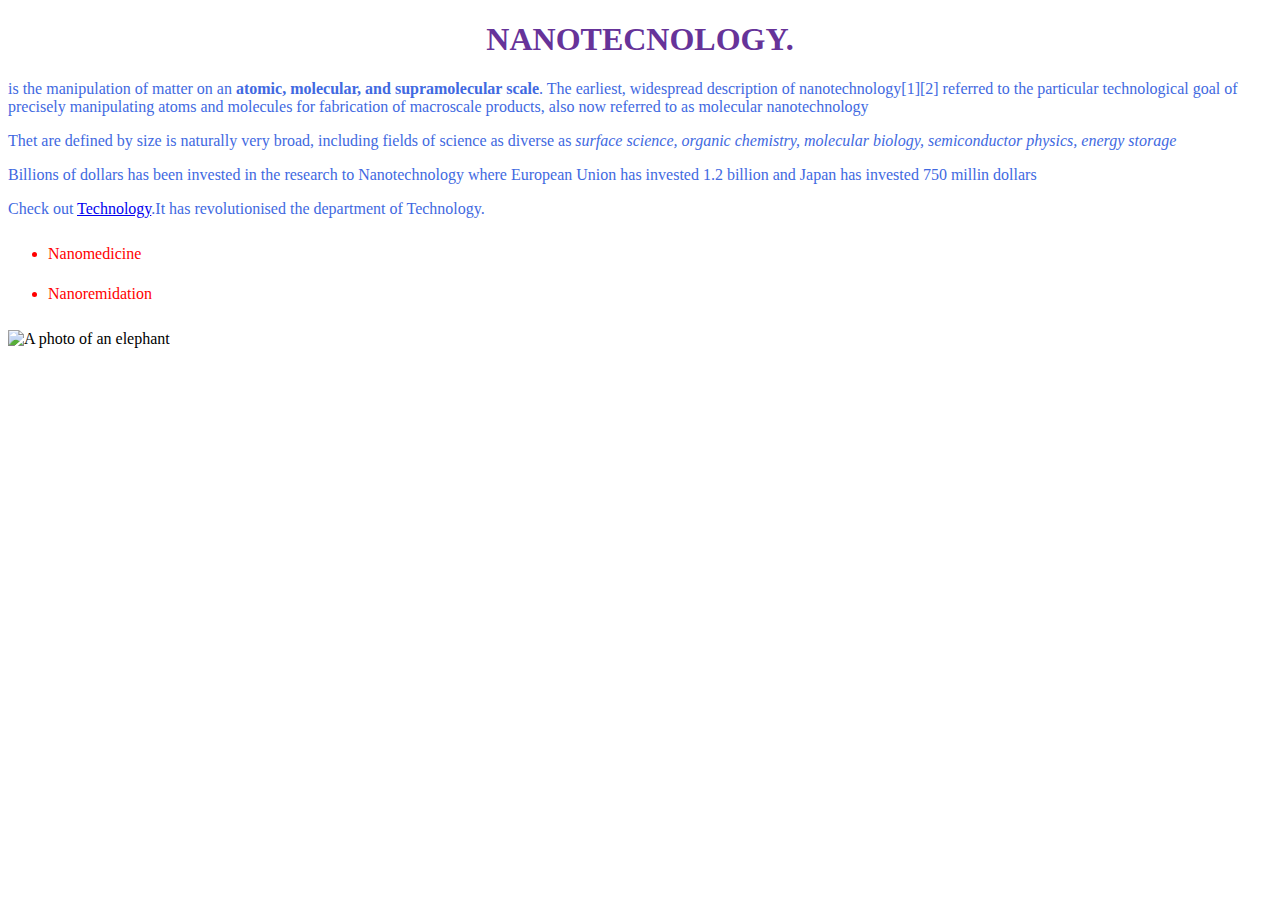
==== index.html @ 07915563 "index.html" ====
<!DOCTYPE html>
<html>
  <head>
    <title>RYAN'S FIRST WEBPAGE!</title>
    <link href="css/styles.css" rel="stylesheet" type="text/css">
  </head>
  <body>
    <h1>NANOTECNOLOGY.</h1>
   <p> is the manipulation of matter on an <strong>atomic, molecular, and supramolecular scale</strong>. The earliest, widespread description of nanotechnology[1][2] referred to the particular technological goal of precisely manipulating atoms and molecules for fabrication of macroscale products, also now referred to as molecular nanotechnology</p>

   <p>Thet are defined by size is naturally very broad, including fields of science as diverse as <em>surface science, organic chemistry, molecular biology, semiconductor physics, energy storage</em></p>

   <p>Billions of dollars has been invested in the research to Nanotechnology where European Union has invested 1.2 billion and Japan has invested 750 millin dollars</p>

   <p>Check out <a href="https://en.wikipedia.org/wiki/Nanotechnology">Technology</a>.It has revolutionised the department of Technology. </p>
   <ul>
        <li>Nanomedicine</li>
        <li>Nanoremidation</li>

   </ul> 
   <img src="images/elephant.jpg" alt=" A photo of an elephant" width="1000" height="600">

  </body>  
</html>
---- css/styles.css ----
h1 {
    color: rebeccapurple;
    text-align: center;
}
p{
    color:royalblue;
    font-family: Georgia;
    text-size-adjust: 30px;
}
ul{
    color:red;
    line-height: 40px;
}
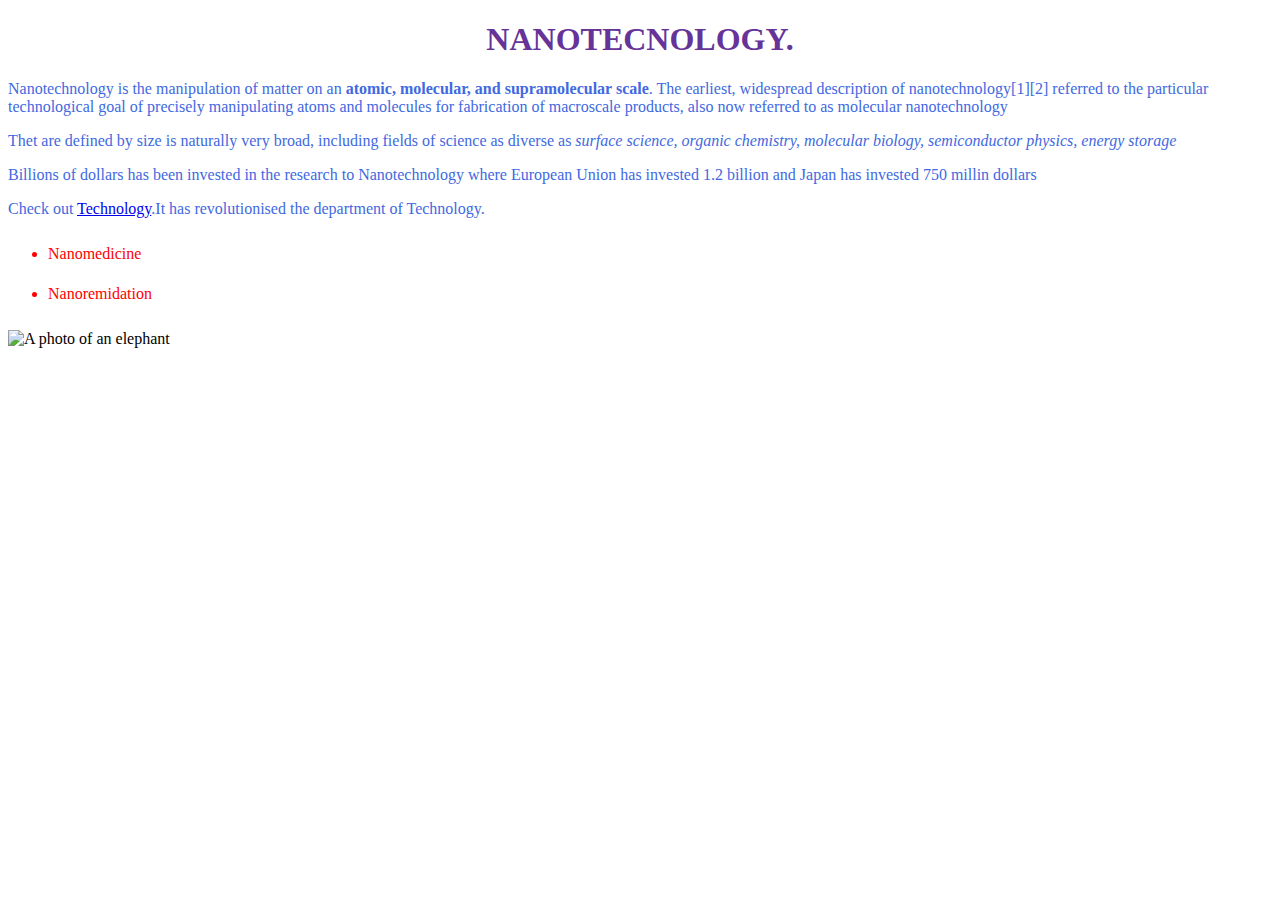
==== commit 1d8d8899: "index.html" ====
--- a/index.html
+++ b/index.html
@@ -6,7 +6,7 @@
   </head>
   <body>
     <h1>NANOTECNOLOGY.</h1>
-   <p> is the manipulation of matter on an <strong>atomic, molecular, and supramolecular scale</strong>. The earliest, widespread description of nanotechnology[1][2] referred to the particular technological goal of precisely manipulating atoms and molecules for fabrication of macroscale products, also now referred to as molecular nanotechnology</p>
+   <p>Nanotechnology is the manipulation of matter on an <strong>atomic, molecular, and supramolecular scale</strong>. The earliest, widespread description of nanotechnology[1][2] referred to the particular technological goal of precisely manipulating atoms and molecules for fabrication of macroscale products, also now referred to as molecular nanotechnology</p>
 
    <p>Thet are defined by size is naturally very broad, including fields of science as diverse as <em>surface science, organic chemistry, molecular biology, semiconductor physics, energy storage</em></p>
 
@@ -18,7 +18,7 @@
         <li>Nanoremidation</li>
 
    </ul> 
-   <img src="images/elephant.jpg" alt=" A photo of an elephant" width="1000" height="600">
+   <img src="images/elephant.jpg"  alt=" A photo of an elephant" width="1000" height="600">
 
   </body>  
 </html>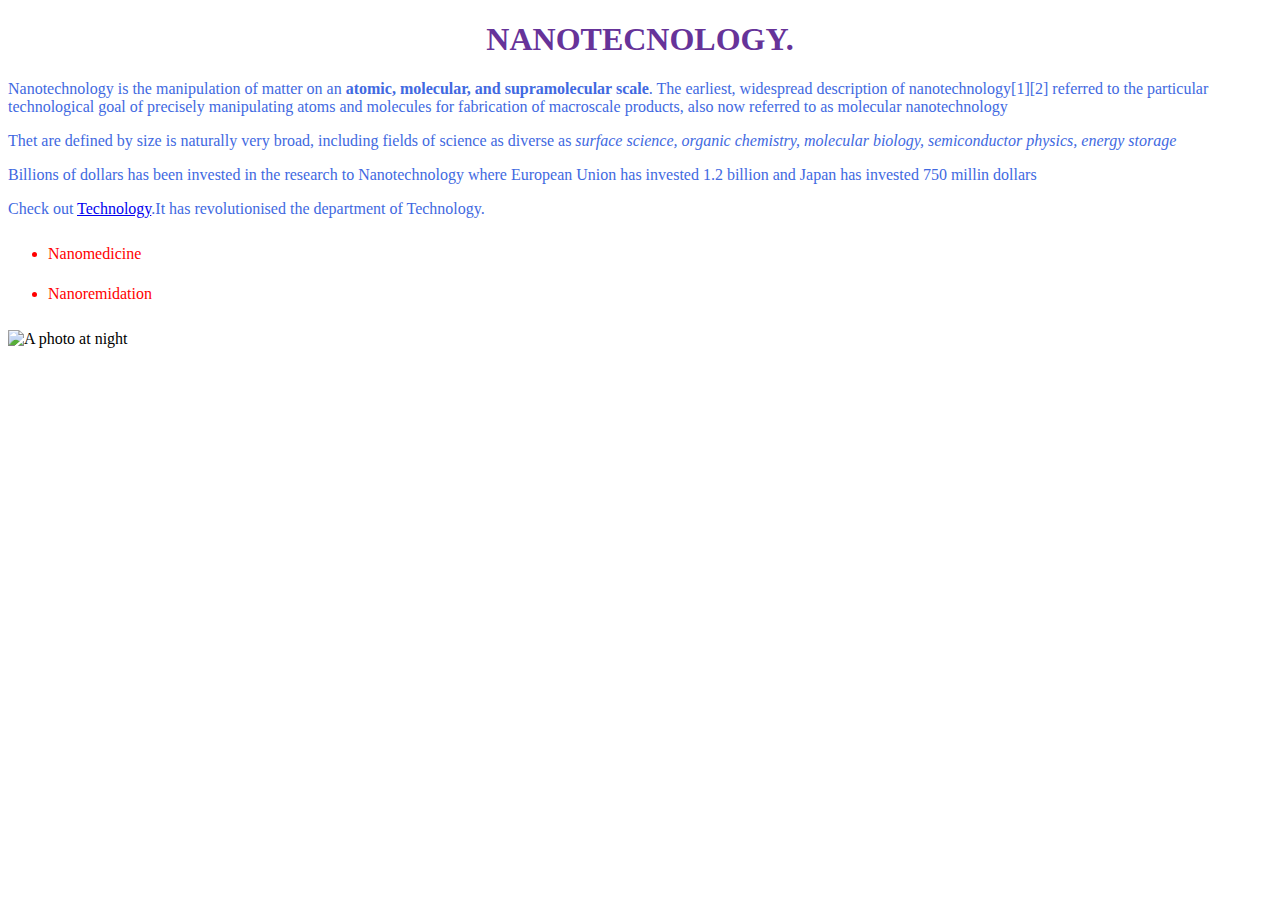
==== commit c9fd32dc: "index.html" ====
--- a/index.html
+++ b/index.html
@@ -18,7 +18,7 @@
         <li>Nanoremidation</li>
 
    </ul> 
-   <img src="images/elephant.jpg"  alt=" A photo of an elephant" width="1000" height="600">
+   <img src="images/night.jpg.jpg"  alt=" A photo at night" width="1000" height="600">
 
   </body>  
 </html>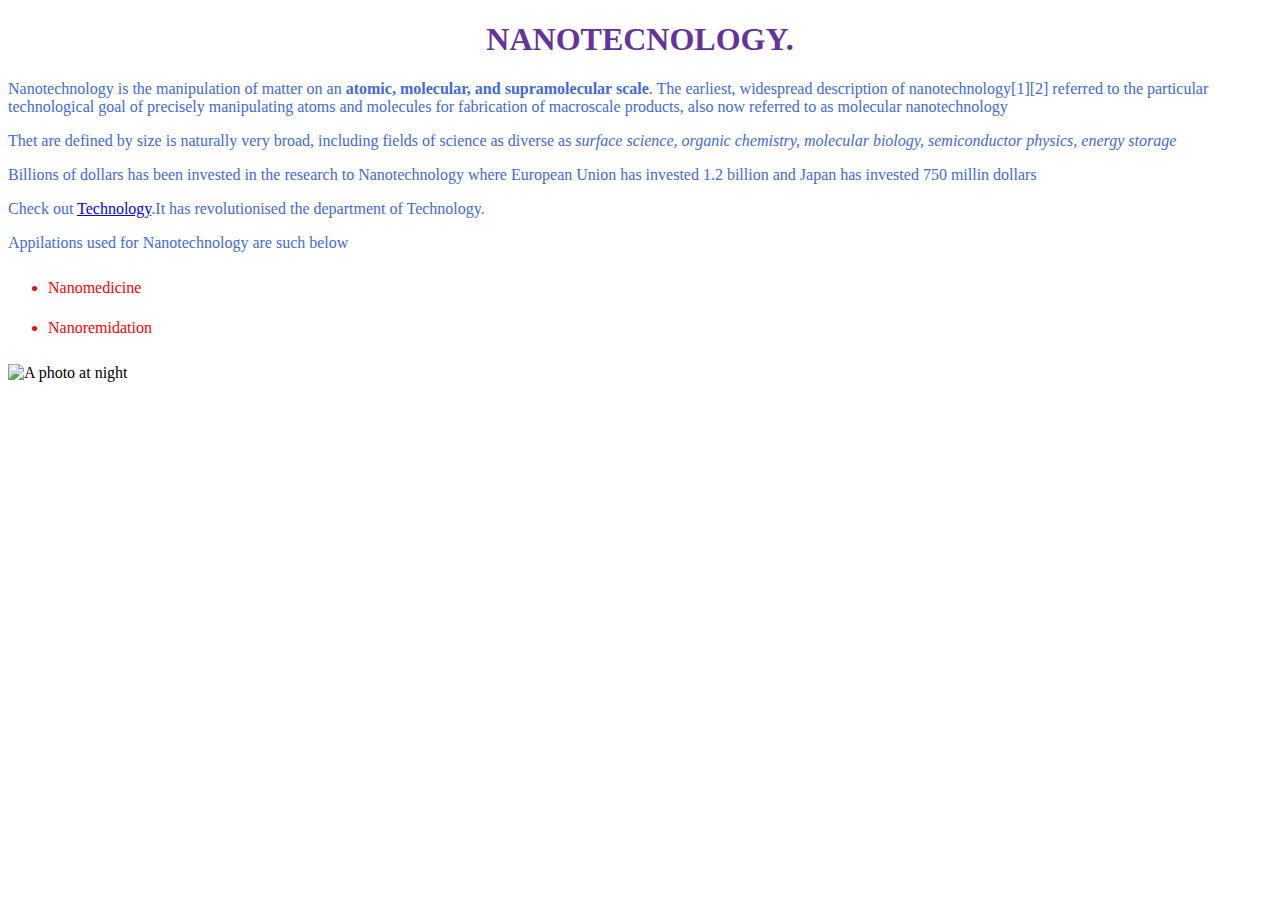
==== commit 05082a07: "index.html" ====
--- a/index.html
+++ b/index.html
@@ -13,12 +13,13 @@
    <p>Billions of dollars has been invested in the research to Nanotechnology where European Union has invested 1.2 billion and Japan has invested 750 millin dollars</p>
 
    <p>Check out <a href="https://en.wikipedia.org/wiki/Nanotechnology">Technology</a>.It has revolutionised the department of Technology. </p>
+   <p>Appilations used for Nanotechnology are such below</p>
    <ul>
         <li>Nanomedicine</li>
         <li>Nanoremidation</li>
 
    </ul> 
-   <img src="images/night.jpg.jpg"  alt=" A photo at night" width="1000" height="600">
+   <img src="images/night.jpg"  alt=" A photo at night">
 
   </body>  
 </html>